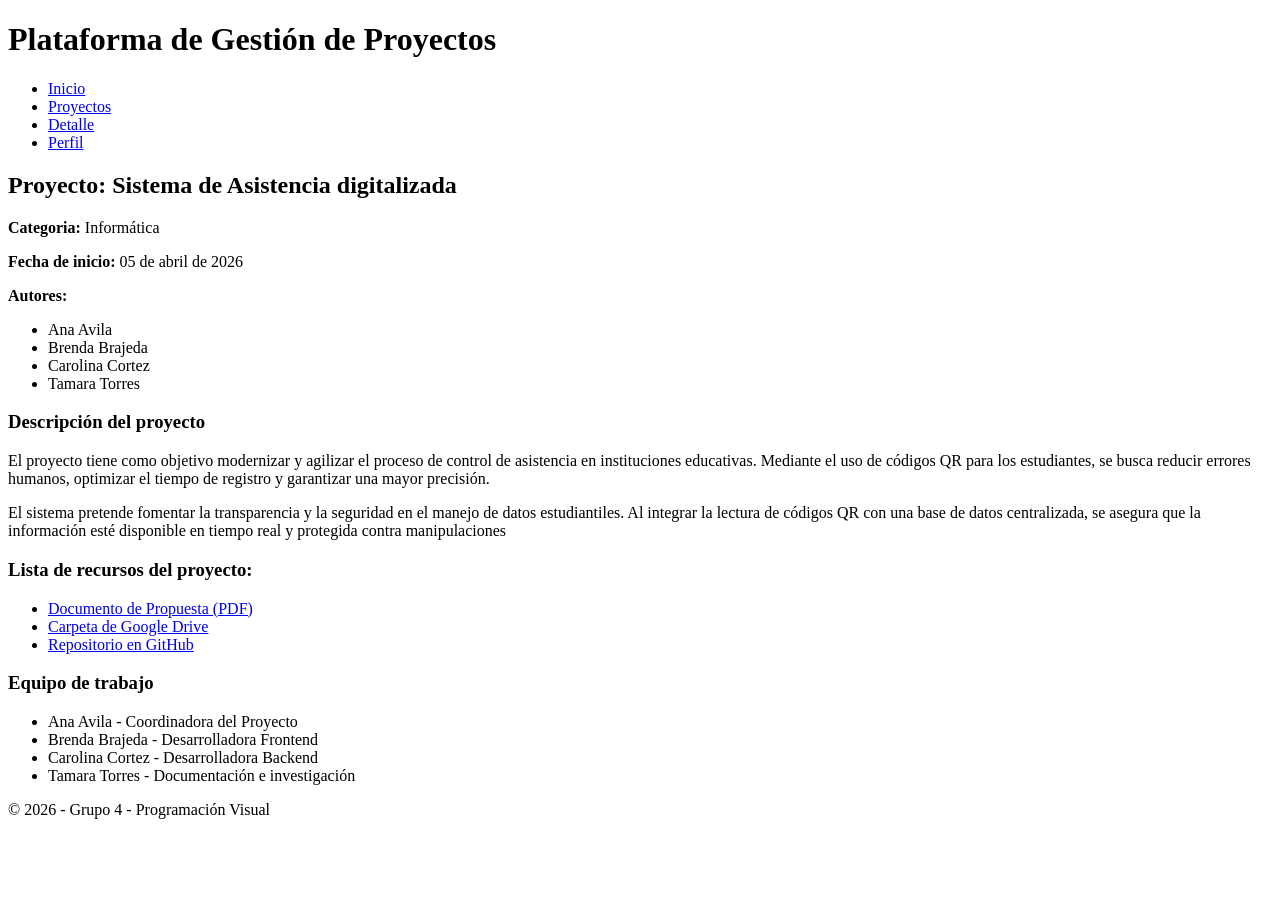
==== detalle.html @ 7aeeb762 "agrego detalle.html" ====
<!DOCTYPE html>
<html lang="en">
<head>
    <meta charset="UTF-8">
    <meta name="viewport" content="width=device-width, initial-scale=1.0">
    <title>Detalle de producto - GestiónEdu</title>
</head>
<body>
    
    <header>
        <h1>Plataforma de Gestión de Proyectos</h1>
        <nav>
            <ul>
                <li><a href="index.html">Inicio</a></li>
                <li><a href="proyectos.html">Proyectos</a></li>
                <li><a href="detalle.html">Detalle</a></li>
                <li><a href="perfil.html">Perfil</a></li>
            </ul>
        </nav>
    </header>

    <main>
        <section id="info-proyecto">
            <h2>Proyecto: Sistema de Asistencia digitalizada </h2>
            <p><strong>Categoria:</strong> Informática</p>
            <p><strong>Fecha de inicio:</strong> 05 de abril de 2026</p>
            <p><strong>Autores:</strong>
                <ul>
                    <li>Ana Avila</li>
                    <li>Brenda Brajeda</li>
                    <li>Carolina Cortez</li>
                    <li>Tamara Torres</li>
                </ul>
            </p>
        </section>

        <section id="descripcion-proyecto">
            <h3>Descripción del proyecto</h3>
            <p>El proyecto tiene como objetivo modernizar y agilizar el proceso de control de asistencia en instituciones educativas. Mediante el uso de códigos QR para los estudiantes, se busca reducir errores humanos, optimizar el tiempo de registro y garantizar una mayor precisión.</p>
            <p>El sistema pretende fomentar la transparencia y la seguridad en el manejo de datos estudiantiles. Al integrar la lectura de códigos QR con una base de datos centralizada, se asegura que la información esté disponible en tiempo real y protegida contra manipulaciones</p>
        </section>

        <section id="recursos-proyecto">
            <h3>Lista de recursos del proyecto: </h3>
                <ul>
                    <li><a href="documentos/" target="_blank">Documento de Propuesta (PDF)</a></li>
                    <li><a href="https://drive.google.com/" target="_blank">Carpeta de Google Drive</a></li>
                    <li><a href="https://github.com/" target="_blank">Repositorio en GitHub</a></li>
                </ul>
        </section>

        <section id="roles-equipo">
            <h3>Equipo de trabajo</h3>
            <ul>
                <li>Ana Avila - Coordinadora del Proyecto</li>
                <li>Brenda Brajeda - Desarrolladora Frontend</li>
                <li>Carolina Cortez - Desarrolladora Backend</li>
                <li>Tamara Torres - Documentación e investigación</li>
            </ul>
        </section>
    </main>

    <footer>
        <p>&copy; 2026 - Grupo 4 - Programación Visual</p>
    </footer>

</body>
</html>
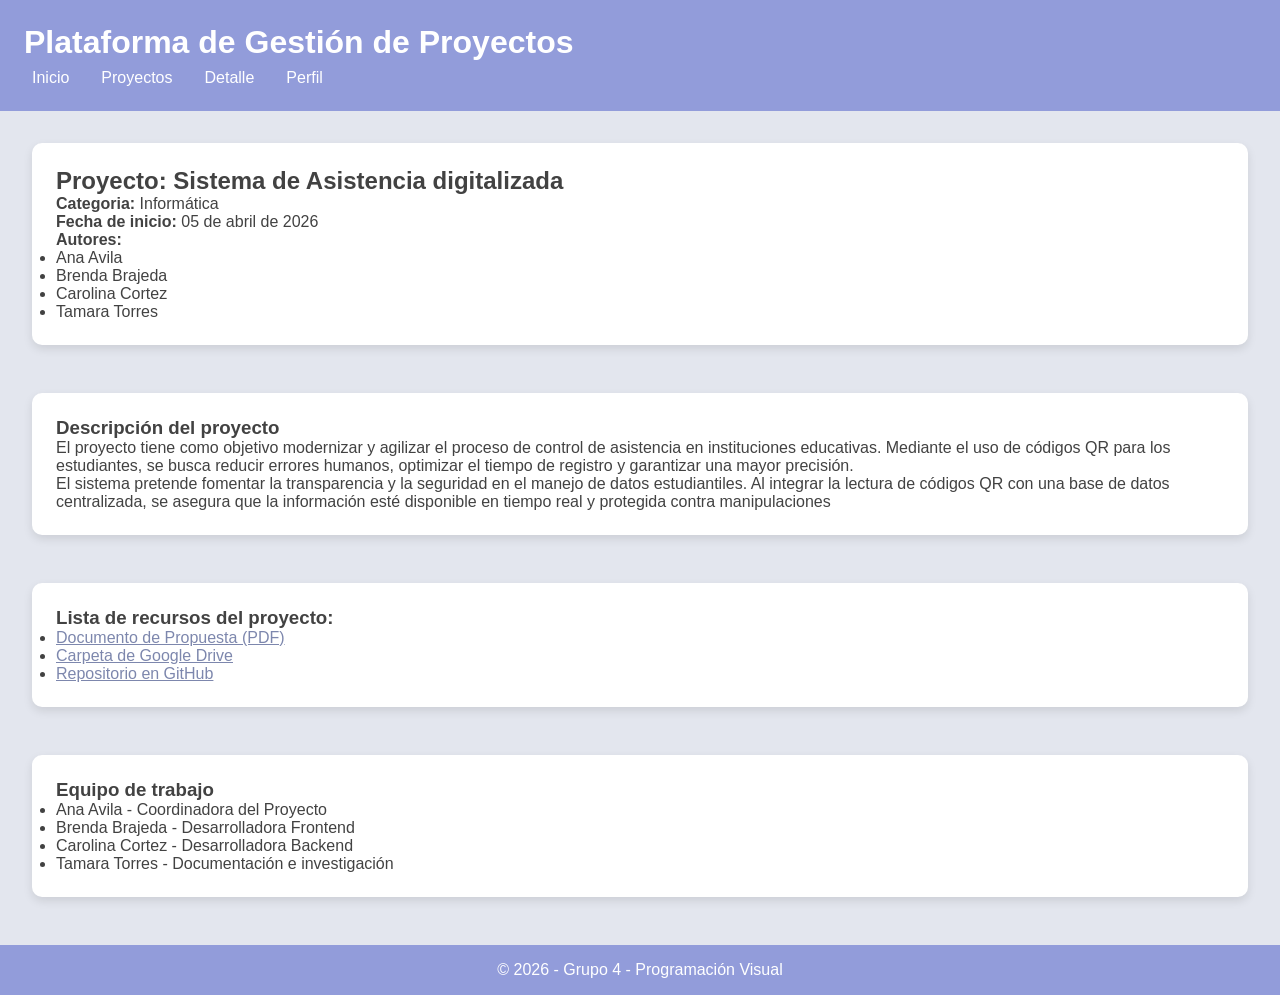
==== commit 7b4e34fa: "Se añadió imagenes correspondientes faltantes. Se corrigió las rutas de los estilos para los html. S" ====
--- a/detalle.html
+++ b/detalle.html
@@ -4,6 +4,7 @@
     <meta charset="UTF-8">
     <meta name="viewport" content="width=device-width, initial-scale=1.0">
     <title>Detalle de producto - GestiónEdu</title>
+    <link rel="stylesheet" href="../css/style.css">
 </head>
 <body>
     
--- a/css/style.css
+++ b/css/style.css
@@ -0,0 +1,227 @@
+:root {
+    --bg: #e3e6ee;
+    --primary: #929cda;
+    --primary-light: #bac2ff;
+    --primary-dark: #7d87ad;
+
+    --text-main: #424242;
+    --text-secondary: #5a5a5a;
+
+    --radius: 10px;
+    --shadow: 0 4px 10px rgba(0,0,0,0.1);
+
+    --font: 'Montserrat', sans-serif;
+}
+
+* {
+    margin: 0;
+    padding: 0;
+    box-sizing: border-box;
+}
+
+body {
+    font-family: var(--font);
+    background-color: var(--bg);
+    color: var(--text-main);
+    display: grid;
+    grid-template-rows: auto 1fr auto;
+    min-height: 100vh;
+}
+
+/* HEADER */
+header {
+    background-color: var(--primary);
+    color: white;
+    padding: 1.5rem;
+}
+
+header h1 {
+    margin-bottom: 0.5rem;
+}
+
+/* NAV */
+nav ul {
+    display: flex;
+    gap: 1rem;
+    list-style: none;
+}
+
+nav a {
+    text-decoration: none;
+    color: white;
+    padding: 0.3rem 0.5rem;
+    border-radius: var(--radius);
+    transition: 0.3s;
+}
+
+nav a:hover {
+    background-color: var(--primary-light);
+}
+/* FIN NAV */
+
+main {
+    display: grid;
+    gap: 2rem;
+    padding: 2rem;
+}
+
+body.proyectos main {
+    display: grid;
+    grid-template-columns: 250px 1fr;
+    gap: 2rem;
+}
+
+section {
+    margin-bottom: 2rem;
+}
+
+article, aside, section {
+    background-color: white;
+    padding: 1.5rem;
+    border-radius: var(--radius);
+    box-shadow: var(--shadow);
+}
+
+/* INDEX */
+#estadisticas {
+    grid-column: span 2;
+    display: grid;
+    grid-template-columns: repeat(auto-fit, minmax(200px, 1fr));
+    gap: 1rem;
+}
+
+#estadisticas article {
+    text-align: center;
+}
+
+#estadisticas p {
+    font-size: 1.8rem;
+    font-weight: bold;
+    color: var(--primary-dark);
+}
+
+#novedades {
+    grid-column: span 2;
+}
+
+#novedades ul li {
+    margin-bottom: 0.5rem;
+}
+
+/* FILTROS */
+#filtros {
+    height: fit-content;
+}
+
+form {
+    display: flex;
+    flex-direction: column;
+    gap: 0.7rem;
+}
+
+/* INPUTS */
+input, select, textarea {
+    padding: 0.5rem;
+    border-radius: var(--radius);
+    border: 1px solid #ccc;
+}
+
+input:focus, select:focus, textarea:focus {
+    outline: none;
+    border-color: var(--primary);
+}
+
+/* BOTONES */
+button {
+    background-color: var(--primary);
+    color: white;
+    border: none;
+    padding: 0.5rem;
+    border-radius: var(--radius);
+    cursor: pointer;
+}
+
+button:hover {
+    background-color: var(--primary-dark);
+}
+
+/* PROYECTOS */
+#listado-proyectos {
+    display: grid;
+    grid-template-columns: repeat(1, 2fr);
+    gap: 1rem;
+}
+
+#listado-proyectos article {
+    transition: 0.2s;
+}
+
+#listado-proyectos article:hover {
+    transform: translateY(-3px);
+}
+
+#listado-proyectos img {
+    width: 100%;
+    border-radius: var(--radius);
+    margin: 0.5rem 0;
+}
+
+/* LINKS */
+a {
+    color: var(--primary-dark);
+}
+
+a:hover {
+    opacity: 0.7;
+}
+
+/* DETALLE PROYECTO */
+#info-proyecto,
+#descripcion-proyecto,
+#recursos-proyecto,
+#roles-equipo {
+    margin-bottom: 1rem;
+}
+
+/* PERFIL */
+figure {
+    text-align: center;
+}
+
+figure img {
+    margin-bottom: 0.5rem;
+}
+
+#perfil-usuario > article,
+#perfil-usuario > section {
+    margin-bottom: 1.5rem;
+}
+
+fieldset {
+    border: none;
+    padding: 0;
+}
+
+table {
+    width: 100%;
+    border-collapse: collapse;
+    margin-top: 1rem;
+}
+
+th, td {
+    padding: 0.5rem;
+    border-bottom: 1px solid #ddd;
+}
+
+th {
+    text-align: left;
+    color: var(--text-secondary);
+}
+
+/* FOOTER */
+footer {
+    background-color: var(--primary);
+    color: white;
+    text-align: center;
+    padding: 1rem;
+}
